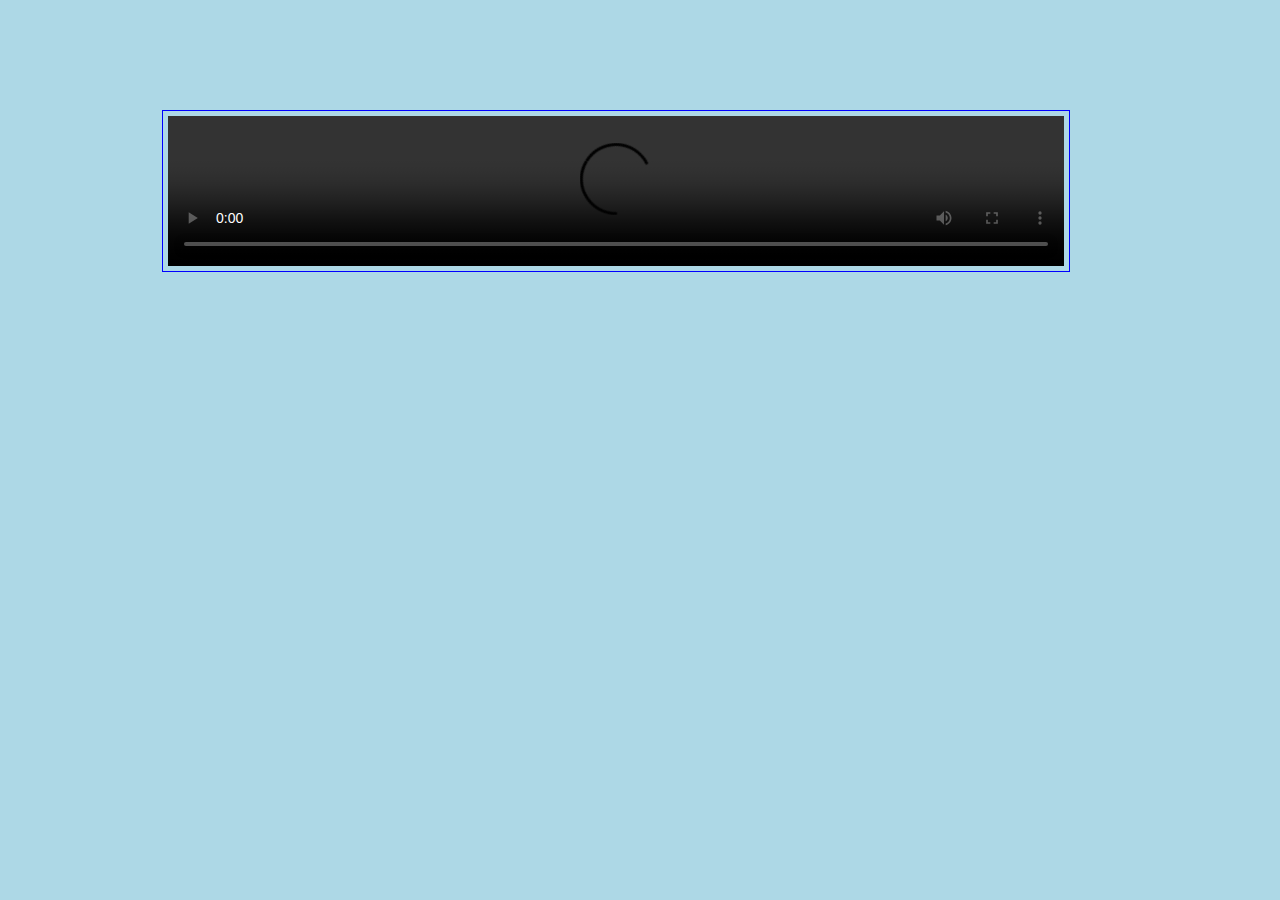
==== index.html @ 56a6c9bf "Uploading html and css" ====
<html>
<head>
  <title>The New Normal</title>
  <link rel="stylesheet" href="style.css" />
  <style>
  body {
    background-color: lightblue;
  }
  </style>
</head>
<body>
  <img src="Images/Logo.png" alt="A picture of A New Normal logo"/>
  <video width="400" controls>
  <source src="https://www.commlab.nyuadim.com/MangS21/COMM_LAB.mp4" type="video/mp4">
  <!-- <source src="mov_bbb.ogg" type="video/ogg"> -->
</video>


</body>
</html>



<!-- Starting to use atom
<h1> This is my website </h1>
all of the html goes here
<p>
  Here is the logo of my website and a couple links
</p>
 THE ORANGE THING IS THE ATTRIBUTE
<a href="https://duckduckgo.com">click here</a>

The path of the file goes in the quotes
<img src="Images/Logo.png" alt="A picture of A New Normal logo"/>

<a class="link-to-comic" href="https://xkcd.com/2411/">Take me to a funny website</a>

<div class="fun-fact">
  English is the most spoken language in the world. Find the reference
  <a href="https://www.babbel.com/en/magazine/the-10-most-spoken-languages-in-the-world">here</a>

</div>
 -->
---- style.css ----
/* selector { */
  /* attribute: value; */
/* } */

img {
position: absolute;
top: -50px;
right: 600px;
}

video {
  width: 70%;
  position: absolute;
  top: 110px;
  right: 210px;
  padding: 5px;
  border: 1px solid blue;
}












/* First try */
/* img {
  height: 100px;
}

a {
  display: block;
  width: 100%;
  color: orange;
}

.link-to-comic {
  color: green;
}

.fun-fact {
  width: 300px;
  position: absolute;
} */
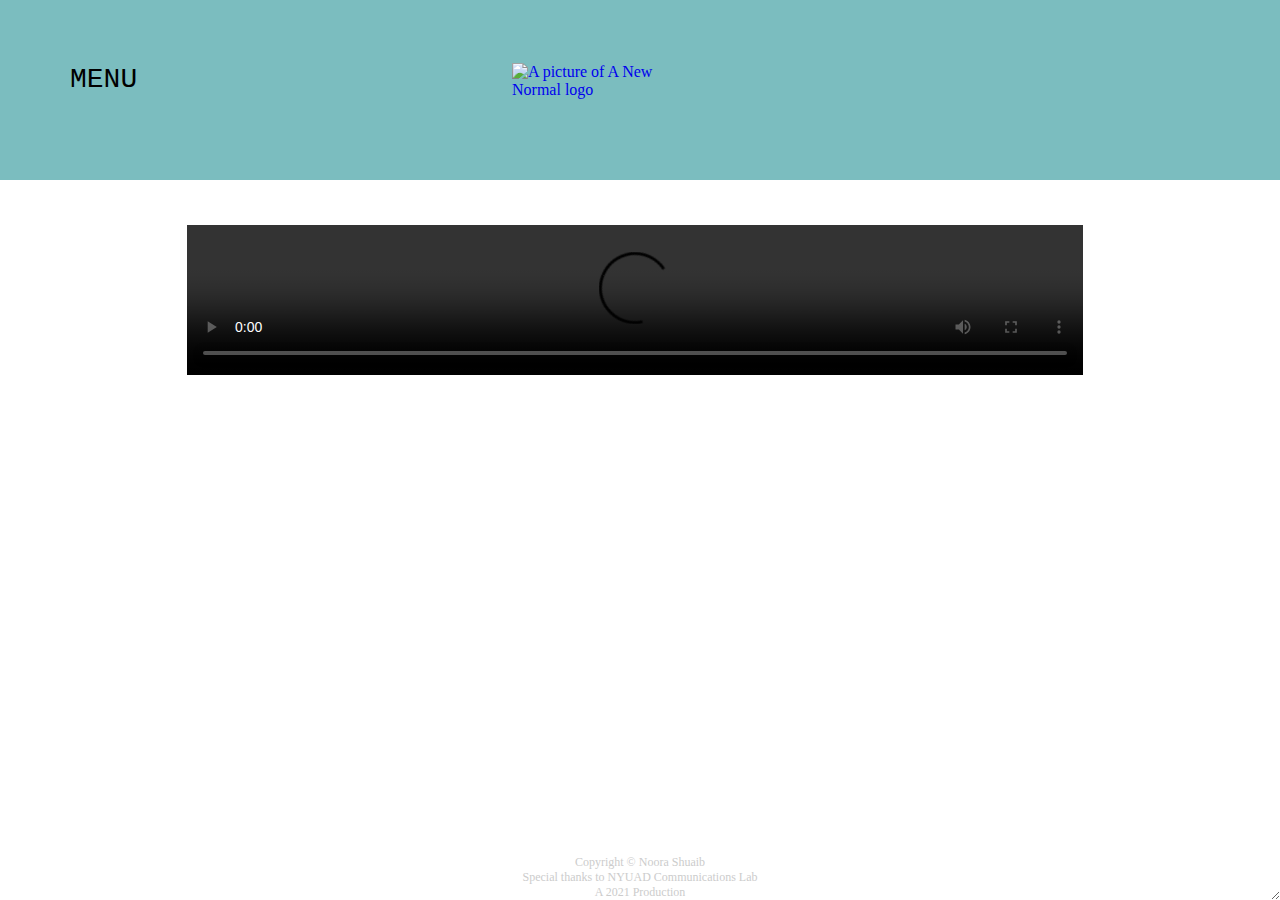
==== commit 8700c246: "Updating the names" ====
--- a/index.html
+++ b/index.html
@@ -1,43 +1,69 @@
+<!--
+Noora Shuaib
+Communications Lab - Spring 2021
+Professor Ang
+Assignment 1
+The New Normal Webpage
+-->
+
+<!DOCTYPE html>
+
 <html>
+
 <head>
-  <title>The New Normal</title>
-  <link rel="stylesheet" href="style.css" />
-  <style>
-  body {
-    background-color: lightblue;
-  }
-  </style>
+
+  <!-- Ensuring that the webpage scales to the screen size of the device -->
+  <meta name="viewport" content="width=device-width, initial-scale=1">
+  <!-- The title of the home page -->
+  <title>"The New Normal"</title>
+  <!-- Adding my stylesheet -->
+  <link rel="stylesheet" href="styleNew.css" />
+
 </head>
+
 <body>
-  <img src="Images/Logo.png" alt="A picture of A New Normal logo"/>
-  <video width="400" controls>
-  <source src="https://www.commlab.nyuadim.com/MangS21/COMM_LAB.mp4" type="video/mp4">
-  <!-- <source src="mov_bbb.ogg" type="video/ogg"> -->
-</video>
+  <!-- Adding my javascript -->
+  <script src="scriptNew.js"></script>
 
 
-</body>
-</html>
+  <!-- This div contains the blue header, the menu, and the logo which links back to the homepage -->
+  <div class="mainHeader">
+    <a href="indexNew.html">
+      <img class="logo" src="Images/Logo.jpg" alt="A picture of A New Normal logo"></a>
+
+    <!-- *See citations below* The menu div containing the dropdown options and the menu button -->
+    <div id="menuButton">
+      <div class="dropdown">
+        <!-- This function allows the menu to drop down when clicked -->
+        <button onclick="myFunction()" class="dropbtn">MENU</button>
+        <div id="myDropdown" class="dropdown-content">
+          <a href="indexNew.html">Home</a>
+          <a href="synopsis.html">Synopsis</a>
+          <a href="gallery.html">Gallery</a>
+          <a href="actorBios.html">Actors</a>
+        </div>
+      </div>
+    </div>
+
+  </div>
 
 
+  <!-- The main aspect of the website. The 30MFF video. -->
+  <div class="video">
+    <video width="400" controls>
+      <source src="https://www.commlab.nyuadim.com/MangS21/COMM_LAB.mp4" type="video/mp4">
+    </video>
+  </div>
 
-<!-- Starting to use atom
-<h1> This is my website </h1>
-all of the html goes here
-<p>
-  Here is the logo of my website and a couple links
-</p>
- THE ORANGE THING IS THE ATTRIBUTE
-<a href="https://duckduckgo.com">click here</a>
+  <!-- Adding a footer -->
+  <div class="footerDiv">
+    <footer>
+      <p>Copyright &copy; Noora Shuaib</p>
+      <p>Special thanks to NYUAD Communications Lab</p>
+      <p>A 2021 Production</p>
+    </footer>
+  </div>
 
-The path of the file goes in the quotes
-<img src="Images/Logo.png" alt="A picture of A New Normal logo"/>
+</body>
 
-<a class="link-to-comic" href="https://xkcd.com/2411/">Take me to a funny website</a>
-
-<div class="fun-fact">
-  English is the most spoken language in the world. Find the reference
-  <a href="https://www.babbel.com/en/magazine/the-10-most-spoken-languages-in-the-world">here</a>
-
-</div>
- -->
+</html>
--- a/styleNew.css
+++ b/styleNew.css
@@ -0,0 +1,229 @@
+/* STYLE SHEET */
+/* Setting the margins and padding to 0 */
+* {
+  margin: 0;
+  padding: 0;
+}
+
+/* Ensuring that the website is adaptable to resizing */
+html,
+body {
+  height: 100%;
+  position: relative;
+  resize: both;
+  overflow: auto;
+}
+
+/* Creating the blue header and ensuring it is always visible*/
+.mainHeader {
+  background-color: #7BBDBF;
+  position: relative;
+  top: 0px;
+  left: 0px;
+  height: 20%;
+  overflow-y: visible;
+  z-index: 900;
+}
+
+/* Setting the dimensions of the video and its placement for prominence */
+video {
+  position: absolute;
+  width: 70%;
+  top: 20%;
+  right: 15%;
+  margin: 50 auto;
+  margin-top: 40px;
+  padding: 5px;
+}
+
+/* The logo is an image, so its dimensions and placement in the header are set here */
+.logo {
+  background-color: #7BBDBF;
+  position: absolute;
+  margin: 0 auto;
+  width: 15%;
+  height: 50%;
+  top: 35%;
+  left: 40%;
+  z-index: 2;
+  /* As the header is an image, the overflow is hidden so that it does not exceed the blue header */
+  overflow-y: hidden;
+}
+
+/* Positioning and font settings for the synopsis */
+.synopsis {
+  position: absolute;
+  padding-left: 10px;
+  padding-right: 70px;
+  padding-bottom: 40px;
+  margin-top: 20px;
+  font-family: "Lucida Console", "Courier New", monospace;
+  top: 20%;
+  left: 12%;
+}
+
+/* Enlarging the content font */
+#synopsisContent {
+  font-size: 18px;
+}
+
+/* Removing the bullet points from the list and spacing it out */
+.synopsis ul {
+  list-style-type: none;
+  line-height: 32px;
+  font-size: 18px;
+}
+
+/* Container for the grid in gallery, CSS Grid is used */
+.container {
+  display: grid;
+  /* Setting the grid to display 3 images at once */
+  grid-template-columns: repeat(3, 1fr);
+  grid-template-rows: 300px 300px 300px;
+}
+
+/* Ensuring the images fit the container */
+.container img {
+  top: 100px;
+  width: 100%;
+  height: 100%;
+  object-fit: cover;
+  margin-top: -150px;
+}
+
+/* Once again using CSS Grid for the actor images, this time filling the width
+with each image and spacing them out slightly */
+.actorImages.grid-container {
+  display: grid;
+  grid-template-columns: repeat(auto-fill, minmax(300px, 1fr));
+  grid-gap: 1em;
+}
+
+.actorImages img {
+  width: 100%;
+  height: auto;
+}
+
+.actorListing {
+  position: relative;
+}
+
+/*                     *See citations in indexNew.html*
+Displaying the names of the actors against a tinted image and styling the
+font of the titles and aligning them with the image */
+.actorTitle {
+  position: absolute;
+  top: 0;
+  left: 0;
+  height: 100%;
+  width: 100%;
+  background: rgba(0, 62, 84, 0.4);
+  /* Styling the titles and positioning the text */
+  color: white;
+  font-size: 1.5em;
+  font-weight: bold;
+  text-decoration: none;
+  display: flex;
+  align-items: center;
+  justify-content: center;
+  /* Hiding the title when not hovering over */
+  opacity: 0;
+  transition: opacity .5s;
+  z-index: 1;
+}
+
+/* The spacing between the images */
+.actorImage {
+  line-height: 0;
+}
+
+/* Creating the tint */
+.actorListing:hover .actorTitle {
+  opacity: 1;
+}
+
+/* blurring the image when hovering over */
+.actorImage img {
+  filter: blur(0px);
+  transition: filter 0.3s ease-in;
+}
+
+.actorListing:hover .actorImage img {
+  filter: blur(2px);
+}
+
+/*                     *See citations in indexNew.html*                      */
+/*                            THE MENU BUTTON                                */
+/* styling the button for the menu */
+.dropbtn {
+  position: absolute;
+  left: 40px;
+  top: 20px;
+  background-color: #7BBDBF;
+  color: black;
+  padding: 10%;
+  font-size: 28px;
+  font-family: "Lucida Console", "Courier New", monospace;
+  font-weight: normal;
+  border: none;
+  cursor: pointer;
+  z-index: 3;
+}
+
+/* positioning the dropdown menu and ensuring it is visible above other elements */
+.dropdown {
+  position: relative;
+  display: inline-block;
+  z-index: 20;
+}
+
+/* positioning the menu button */
+#menuButton {
+  position: relative;
+  top: 30px;
+  margin-left: 30px;
+  height: 30px;
+  z-index: 901;
+}
+
+/* styling and positioning the options in the dropdown menu */
+.dropdown-content {
+  display: none;
+  position: relative;
+  top: 75px;
+  left: 38px;
+  background-color: #f1f1f1;
+  width: 100%;
+  overflow: auto;
+  box-shadow: 0px 8px 16px 0px rgba(0, 0, 0, 0.2);
+  z-index: 1;
+}
+
+/* Menu content when not hovered over */
+.dropdown-content a {
+  color: black;
+  padding: 12px 16px;
+  text-decoration: none;
+  display: block;
+}
+
+/* Menu content when hovered over */
+.dropdown-content a:hover {
+  background-color: #ddd
+}
+
+/* Displaying the menu */
+.show {
+  display: block;
+}
+
+/* Subtle footer for the home page */
+footer {
+  width: 100vw;
+  font-size: 0.75em;
+  text-align: center;
+  padding-top: 50px;
+  color: #ccc;
+  position: absolute;
+  bottom: 0;
+}
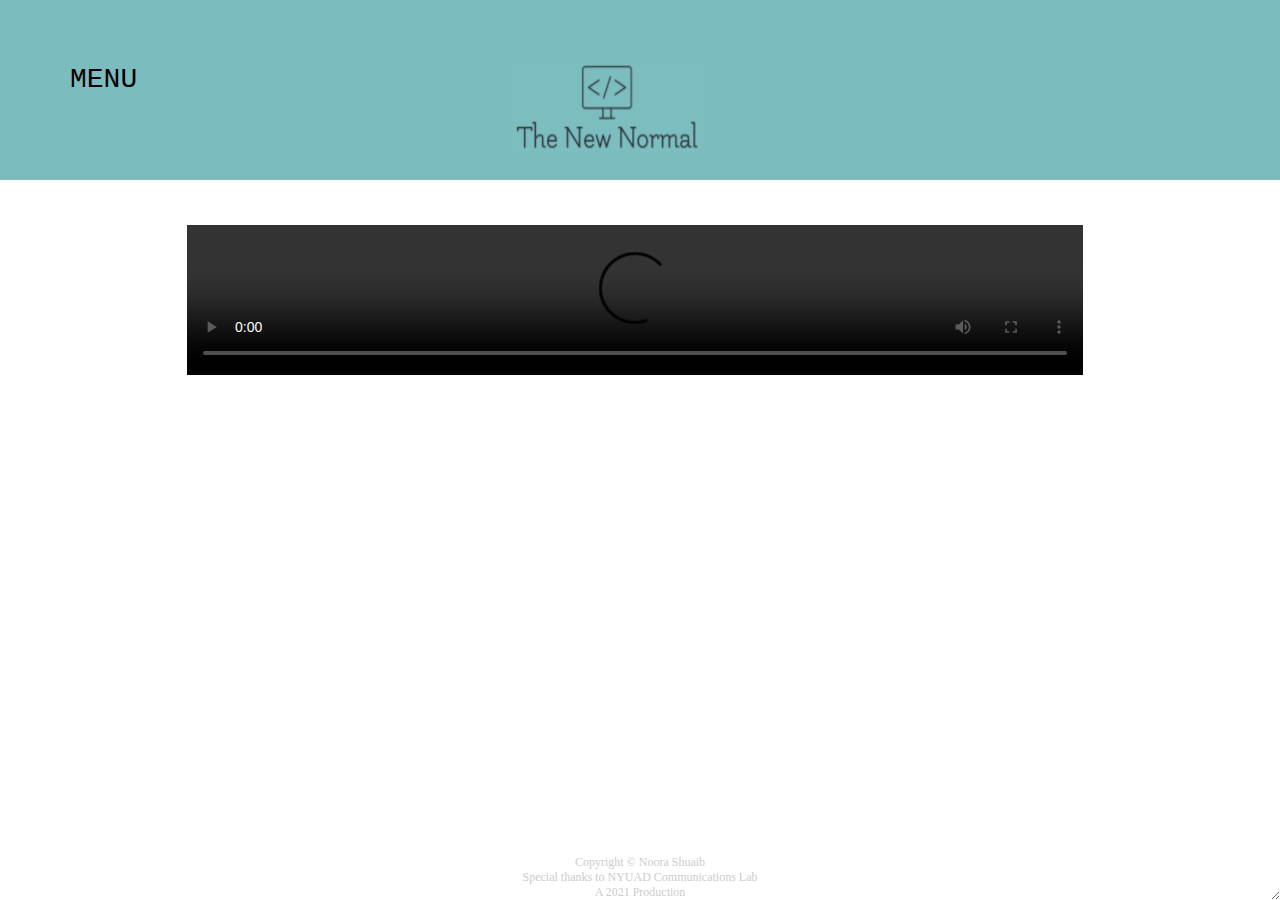
==== commit c91d0d3a: "Image upload" ====
--- a/index.html
+++ b/index.html
@@ -17,19 +17,19 @@
   <!-- The title of the home page -->
   <title>"The New Normal"</title>
   <!-- Adding my stylesheet -->
-  <link rel="stylesheet" href="styleNew.css" />
+  <link rel="stylesheet" href="style.css" />
 
 </head>
 
 <body>
   <!-- Adding my javascript -->
-  <script src="scriptNew.js"></script>
+  <script src="script.js"></script>
 
 
   <!-- This div contains the blue header, the menu, and the logo which links back to the homepage -->
   <div class="mainHeader">
-    <a href="indexNew.html">
-      <img class="logo" src="Images/Logo.jpg" alt="A picture of A New Normal logo"></a>
+    <a href="index.html">
+      <img class="logo" src="logo.jpg" alt="A picture of A New Normal logo"></a>
 
     <!-- *See citations below* The menu div containing the dropdown options and the menu button -->
     <div id="menuButton">
@@ -37,7 +37,7 @@
         <!-- This function allows the menu to drop down when clicked -->
         <button onclick="myFunction()" class="dropbtn">MENU</button>
         <div id="myDropdown" class="dropdown-content">
-          <a href="indexNew.html">Home</a>
+          <a href="index.html">Home</a>
           <a href="synopsis.html">Synopsis</a>
           <a href="gallery.html">Gallery</a>
           <a href="actorBios.html">Actors</a>
@@ -67,3 +67,9 @@
 </body>
 
 </html>
+
+<!-- Citations -->
+
+<!-- Gallery: https://webdesign.tutsplus.com/tutorials/create-a-css-grid-image-gallery-with-blur-effect-and-interaction-media-queries--cms-32287 -->
+<!-- Dropdown menu: https://www.w3schools.com/css/css_dropdowns.asp -->
+<!--  -->
--- a/style.css
+++ b/style.css
@@ -0,0 +1,229 @@
+/* STYLE SHEET */
+/* Setting the margins and padding to 0 */
+* {
+  margin: 0;
+  padding: 0;
+}
+
+/* Ensuring that the website is adaptable to resizing */
+html,
+body {
+  height: 100%;
+  position: relative;
+  resize: both;
+  overflow: auto;
+}
+
+/* Creating the blue header and ensuring it is always visible*/
+.mainHeader {
+  background-color: #7BBDBF;
+  position: relative;
+  top: 0px;
+  left: 0px;
+  height: 20%;
+  overflow-y: visible;
+  z-index: 900;
+}
+
+/* Setting the dimensions of the video and its placement for prominence */
+video {
+  position: absolute;
+  width: 70%;
+  top: 20%;
+  right: 15%;
+  margin: 50 auto;
+  margin-top: 40px;
+  padding: 5px;
+}
+
+/* The logo is an image, so its dimensions and placement in the header are set here */
+.logo {
+  background-color: #7BBDBF;
+  position: absolute;
+  margin: 0 auto;
+  width: 15%;
+  height: 50%;
+  top: 35%;
+  left: 40%;
+  z-index: 2;
+  /* As the header is an image, the overflow is hidden so that it does not exceed the blue header */
+  overflow-y: hidden;
+}
+
+/* Positioning and font settings for the synopsis */
+.synopsis {
+  position: absolute;
+  padding-left: 10px;
+  padding-right: 70px;
+  padding-bottom: 40px;
+  margin-top: 20px;
+  font-family: "Lucida Console", "Courier New", monospace;
+  top: 20%;
+  left: 12%;
+}
+
+/* Enlarging the content font */
+#synopsisContent {
+  font-size: 18px;
+}
+
+/* Removing the bullet points from the list and spacing it out */
+.synopsis ul {
+  list-style-type: none;
+  line-height: 32px;
+  font-size: 18px;
+}
+
+/* Container for the grid in gallery, CSS Grid is used */
+.container {
+  display: grid;
+  /* Setting the grid to display 3 images at once */
+  grid-template-columns: repeat(3, 1fr);
+  grid-template-rows: 300px 300px 300px;
+}
+
+/* Ensuring the images fit the container */
+.container img {
+  top: 100px;
+  width: 100%;
+  height: 100%;
+  object-fit: cover;
+  margin-top: -150px;
+}
+
+/* Once again using CSS Grid for the actor images, this time filling the width
+with each image and spacing them out slightly */
+.actorImages.grid-container {
+  display: grid;
+  grid-template-columns: repeat(auto-fill, minmax(300px, 1fr));
+  grid-gap: 1em;
+}
+
+.actorImages img {
+  width: 100%;
+  height: auto;
+}
+
+.actorListing {
+  position: relative;
+}
+
+/*                     *See citations in indexNew.html*
+Displaying the names of the actors against a tinted image and styling the
+font of the titles and aligning them with the image */
+.actorTitle {
+  position: absolute;
+  top: 0;
+  left: 0;
+  height: 100%;
+  width: 100%;
+  background: rgba(0, 62, 84, 0.4);
+  /* Styling the titles and positioning the text */
+  color: white;
+  font-size: 1.5em;
+  font-weight: bold;
+  text-decoration: none;
+  display: flex;
+  align-items: center;
+  justify-content: center;
+  /* Hiding the title when not hovering over */
+  opacity: 0;
+  transition: opacity .5s;
+  z-index: 1;
+}
+
+/* The spacing between the images */
+.actorImage {
+  line-height: 0;
+}
+
+/* Creating the tint */
+.actorListing:hover .actorTitle {
+  opacity: 1;
+}
+
+/* blurring the image when hovering over */
+.actorImage img {
+  filter: blur(0px);
+  transition: filter 0.3s ease-in;
+}
+
+.actorListing:hover .actorImage img {
+  filter: blur(2px);
+}
+
+/*                      *See citations in index.html*                        */
+/*                            THE MENU BUTTON                                */
+/* styling the button for the menu */
+.dropbtn {
+  position: absolute;
+  left: 40px;
+  top: 20px;
+  background-color: #7BBDBF;
+  color: black;
+  padding: 10%;
+  font-size: 28px;
+  font-family: "Lucida Console", "Courier New", monospace;
+  font-weight: normal;
+  border: none;
+  cursor: pointer;
+  z-index: 3;
+}
+
+/* positioning the dropdown menu and ensuring it is visible above other elements */
+.dropdown {
+  position: relative;
+  display: inline-block;
+  z-index: 20;
+}
+
+/* positioning the menu button */
+#menuButton {
+  position: relative;
+  top: 30px;
+  margin-left: 30px;
+  height: 30px;
+  z-index: 901;
+}
+
+/* styling and positioning the options in the dropdown menu */
+.dropdown-content {
+  display: none;
+  position: relative;
+  top: 75px;
+  left: 38px;
+  background-color: #f1f1f1;
+  width: 100%;
+  overflow: auto;
+  box-shadow: 0px 8px 16px 0px rgba(0, 0, 0, 0.2);
+  z-index: 1;
+}
+
+/* Menu content when not hovered over */
+.dropdown-content a {
+  color: black;
+  padding: 12px 16px;
+  text-decoration: none;
+  display: block;
+}
+
+/* Menu content when hovered over */
+.dropdown-content a:hover {
+  background-color: #ddd
+}
+
+/* Displaying the menu */
+.show {
+  display: block;
+}
+
+/* Subtle footer for the home page */
+footer {
+  width: 100vw;
+  font-size: 0.75em;
+  text-align: center;
+  padding-top: 50px;
+  color: #ccc;
+  position: absolute;
+  bottom: 0;
+}
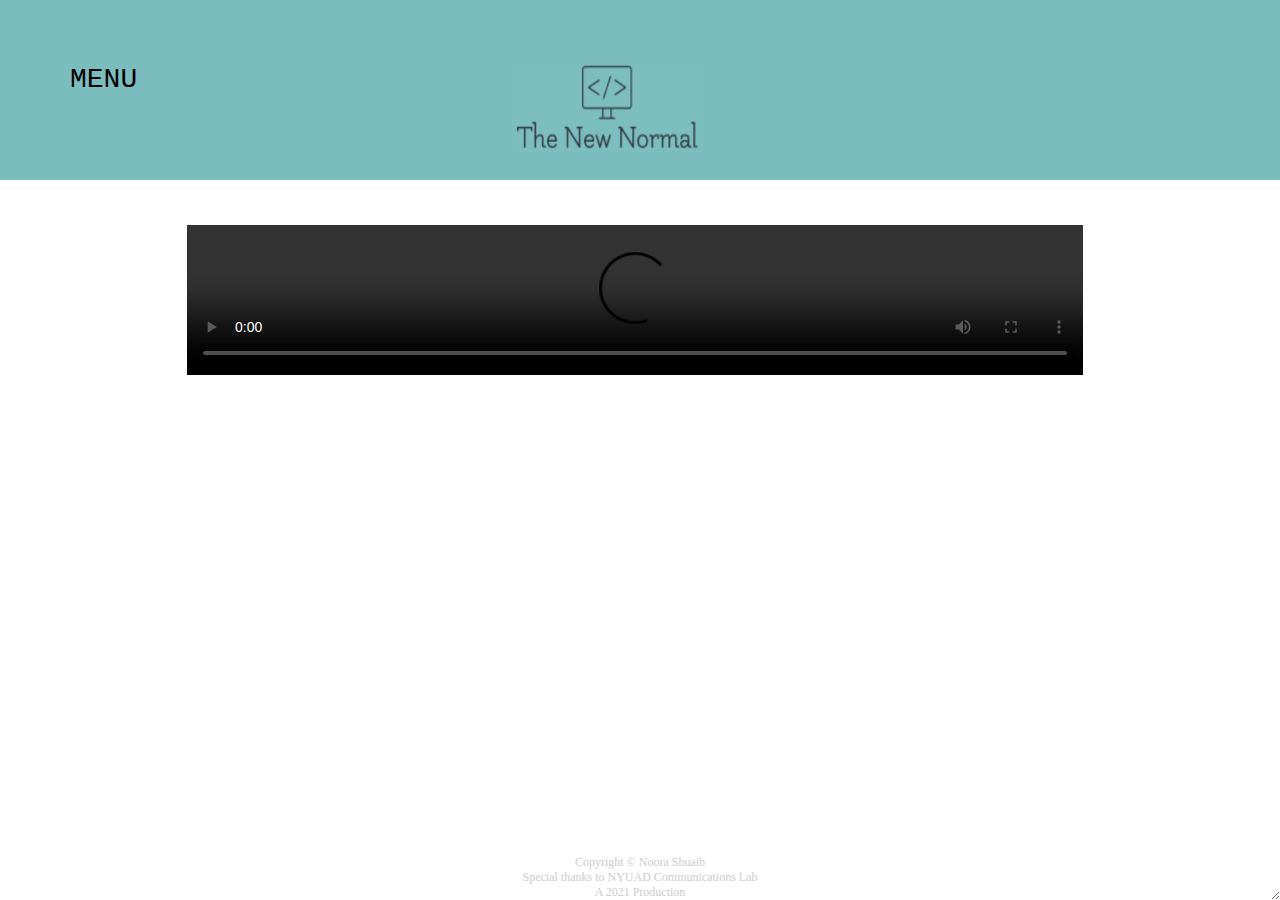
==== commit 4d67813e: "Update index" ====
--- a/index.html
+++ b/index.html
@@ -29,8 +29,8 @@
   <!-- This div contains the blue header, the menu, and the logo which links back to the homepage -->
   <div class="mainHeader">
     <a href="index.html">
-      <img class="logo" src="logo.jpg" alt="A picture of A New Normal logo"></a>
-
+      <img class="logo" src="logo.jpg" alt="A picture of A New Normal logo">
+    </a>
     <!-- *See citations below* The menu div containing the dropdown options and the menu button -->
     <div id="menuButton">
       <div class="dropdown">
